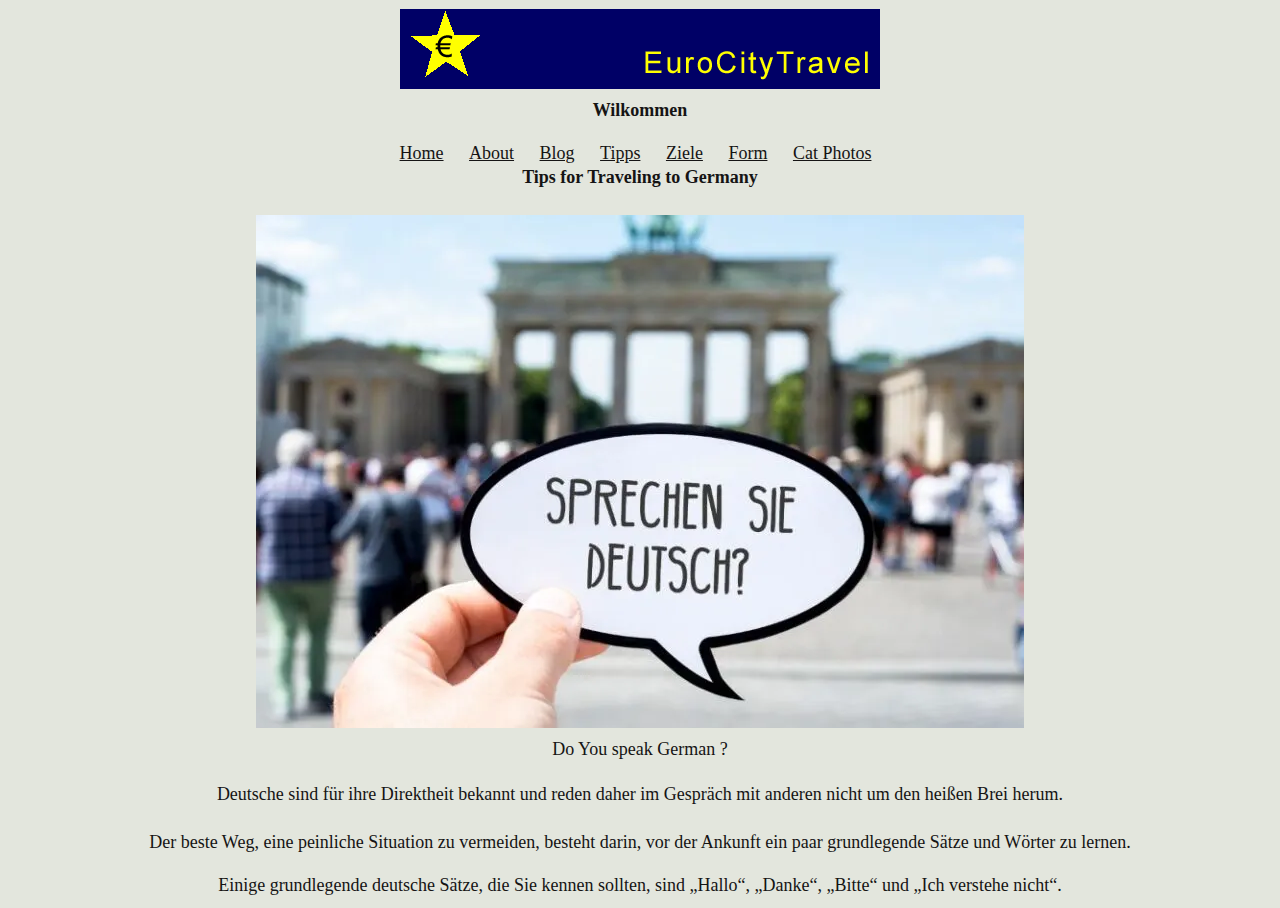
==== About.html @ def5512c "Reise Website" ====
<!DOCTYPE html>
<html lang = "de">
	<head><link rel="stylesheet" href="assets/CSS/Style.css">

	<meta name="robots" content="[no]index, [no]follow" />	
	<title>Home</title>
	</head>
	<img src="assets/images/logo.gif">
<body align="center">	
	<h1>Wilkommen</h1>
	

<ul>
	<li><a href="Home.html">Home</a></li>
	<li><a href="About.html">About</a></li>
	<li><a href="Blog.html">Blog</a></li>
	<li><a href="Reisetipps.html">Tipps</a></li>
	<li><a href="Reiseziele.html">Ziele</a></li>
	<li><a href="formular 1.php">Form</a></li>
	<li><a href="CatPhotoApp.html">Cat Photos</a></li>
</ul>
<h2>Tips for Traveling to Germany</h2>
<div class="photo-container">
	<a href="https://www.html-seminar.de/">
		<img src="assets/images/sprechen-sie-deutsch-sign-768x513.jpg.webp" alt="Deutschland"></a>
		<figcaption>Do You speak German ?</figcaption>
		<p>Deutsche sind für ihre Direktheit bekannt und reden </b>daher im Gespräch mit anderen nicht </b>um den heißen Brei herum.
			<p></p>Der beste Weg, eine peinliche Situation zu vermeiden, besteht darin, </b>vor der Ankunft ein paar grundlegende Sätze und Wörter zu lernen.<p> Einige grundlegende 
				deutsche Sätze, </b>die Sie kennen sollten, sind „Hallo“, „Danke“, „Bitte“ und „Ich verstehe nicht“.</p>
	
</div>
				
</body>
</html>
---- assets/CSS/Style.css ----
*{
  margin: 1px;
  padding: 2px;
  box-sizing: width auto;
  background-color: rgb(227, 230, 221);
  color: rgb(21, 20, 20);
  font-size: large;
  
}
h1 {
  margin-bottom: 20px;
}

p {
  margin-top: 20px;
}

  ul {
    list-style-type: none;
    padding: 0;
    margin: 0;
  }

  li {
    display: inline;
    margin-right: 10px;
  }
  h2 {
    margin-bottom: 20px;
  }

  p {
    margin-top: 20px;
  }
  h3{
    margin-bottom: 20px;
  }

  p {
    margin-top: 20px;
  }
  h4 {
    margin-bottom: 20px;
  }

  p {
    margin-top: 20px;
  }
  h5 {
    margin-bottom: 20px;
  }

  p {
    margin-top: 20px;
  }
  h6 {
    margin-bottom: 20px;
  }

  p {
    margin-top: 20px;
  }
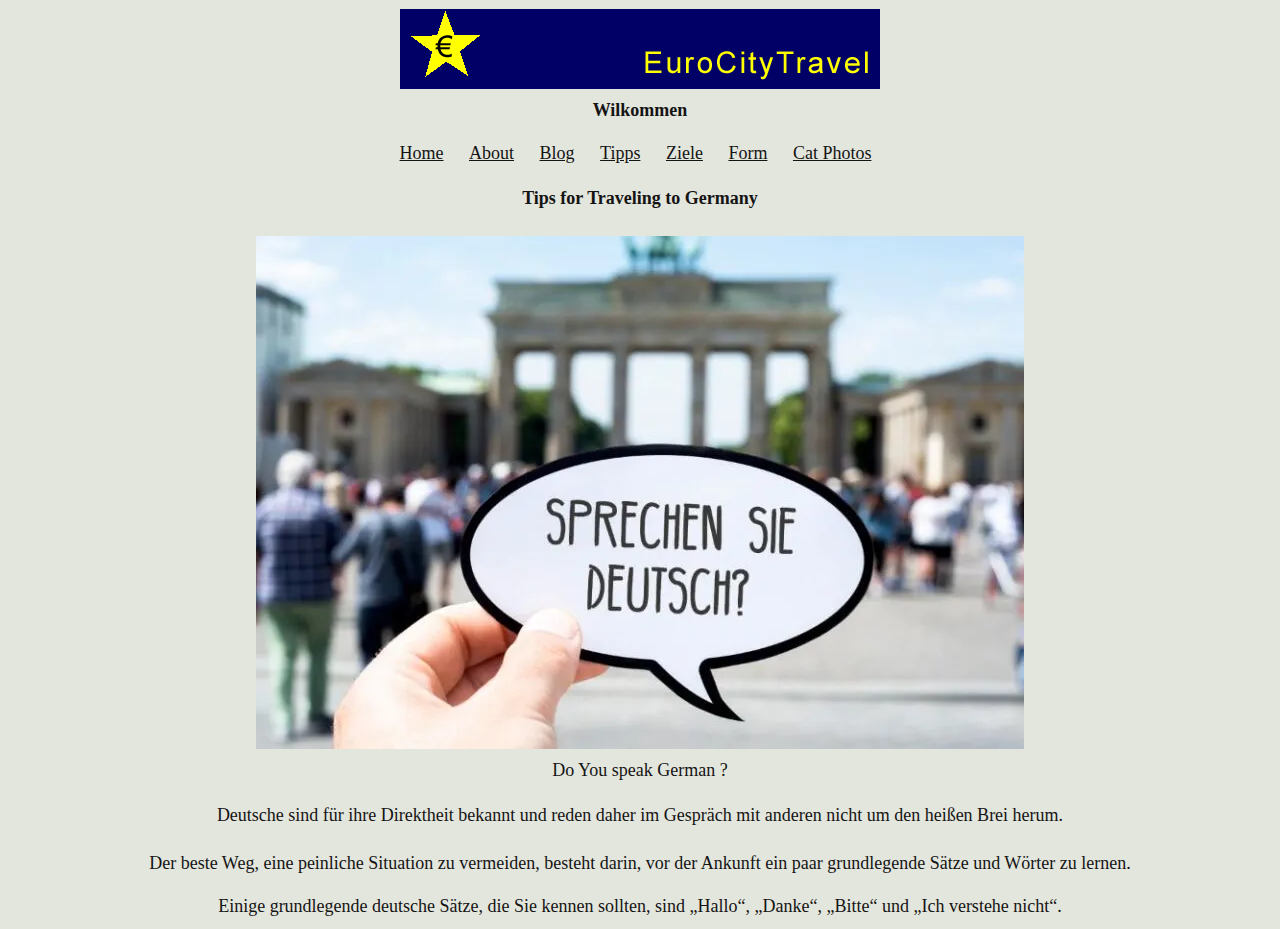
==== commit df40306d: "Created index.html file" ====
--- a/About.html
+++ b/About.html
@@ -1,34 +1,40 @@
 <!DOCTYPE html>
-<html lang = "de">
-	<head><link rel="stylesheet" href="assets/CSS/Style.css">
+<html lang="de">
 
-	<meta name="robots" content="[no]index, [no]follow" />	
+<head>
+	<link rel="stylesheet" href="assets/CSS/Style.css">
+
+	<meta name="robots" content="[no]index, [no]follow" />
 	<title>Home</title>
-	</head>
-	<img src="assets/images/logo.gif">
-<body align="center">	
+</head>
+<img src="assets/images/logo.gif">
+
+<body align="center">
 	<h1>Wilkommen</h1>
-	
 
-<ul>
-	<li><a href="Home.html">Home</a></li>
-	<li><a href="About.html">About</a></li>
-	<li><a href="Blog.html">Blog</a></li>
-	<li><a href="Reisetipps.html">Tipps</a></li>
-	<li><a href="Reiseziele.html">Ziele</a></li>
-	<li><a href="formular 1.php">Form</a></li>
-	<li><a href="CatPhotoApp.html">Cat Photos</a></li>
-</ul>
-<h2>Tips for Traveling to Germany</h2>
-<div class="photo-container">
-	<a href="https://www.html-seminar.de/">
-		<img src="assets/images/sprechen-sie-deutsch-sign-768x513.jpg.webp" alt="Deutschland"></a>
+
+	<ul>
+		<li><a href="index.html">Home</a></li>
+		<li><a href="About.html">About</a></li>
+		<li><a href="Blog.html">Blog</a></li>
+		<li><a href="Reisetipps.html">Tipps</a></li>
+		<li><a href="Reiseziele.html">Ziele</a></li>
+		<li><a href="formular 1.php">Form</a></li>
+		<li><a href="CatPhotoApp.html">Cat Photos</a></li>
+	</ul><br>
+	<h2>Tips for Traveling to Germany</h2>
+	<div class="photo-container">
+		<a href="https://www.html-seminar.de/">
+			<img src="assets/images/sprechen-sie-deutsch-sign-768x513.jpg.webp" alt="Deutschland"></a>
 		<figcaption>Do You speak German ?</figcaption>
-		<p>Deutsche sind für ihre Direktheit bekannt und reden </b>daher im Gespräch mit anderen nicht </b>um den heißen Brei herum.
-			<p></p>Der beste Weg, eine peinliche Situation zu vermeiden, besteht darin, </b>vor der Ankunft ein paar grundlegende Sätze und Wörter zu lernen.<p> Einige grundlegende 
-				deutsche Sätze, </b>die Sie kennen sollten, sind „Hallo“, „Danke“, „Bitte“ und „Ich verstehe nicht“.</p>
-	
-</div>
-				
+		<p>Deutsche sind für ihre Direktheit bekannt und reden </b>daher im Gespräch mit anderen nicht </b>um den heißen
+			Brei herum.
+		<p></p>Der beste Weg, eine peinliche Situation zu vermeiden, besteht darin, </b>vor der Ankunft ein paar
+		grundlegende Sätze und Wörter zu lernen.<p> Einige grundlegende
+			deutsche Sätze, </b>die Sie kennen sollten, sind „Hallo“, „Danke“, „Bitte“ und „Ich verstehe nicht“.</p>
+
+	</div>
+
 </body>
-</html>		+
+</html>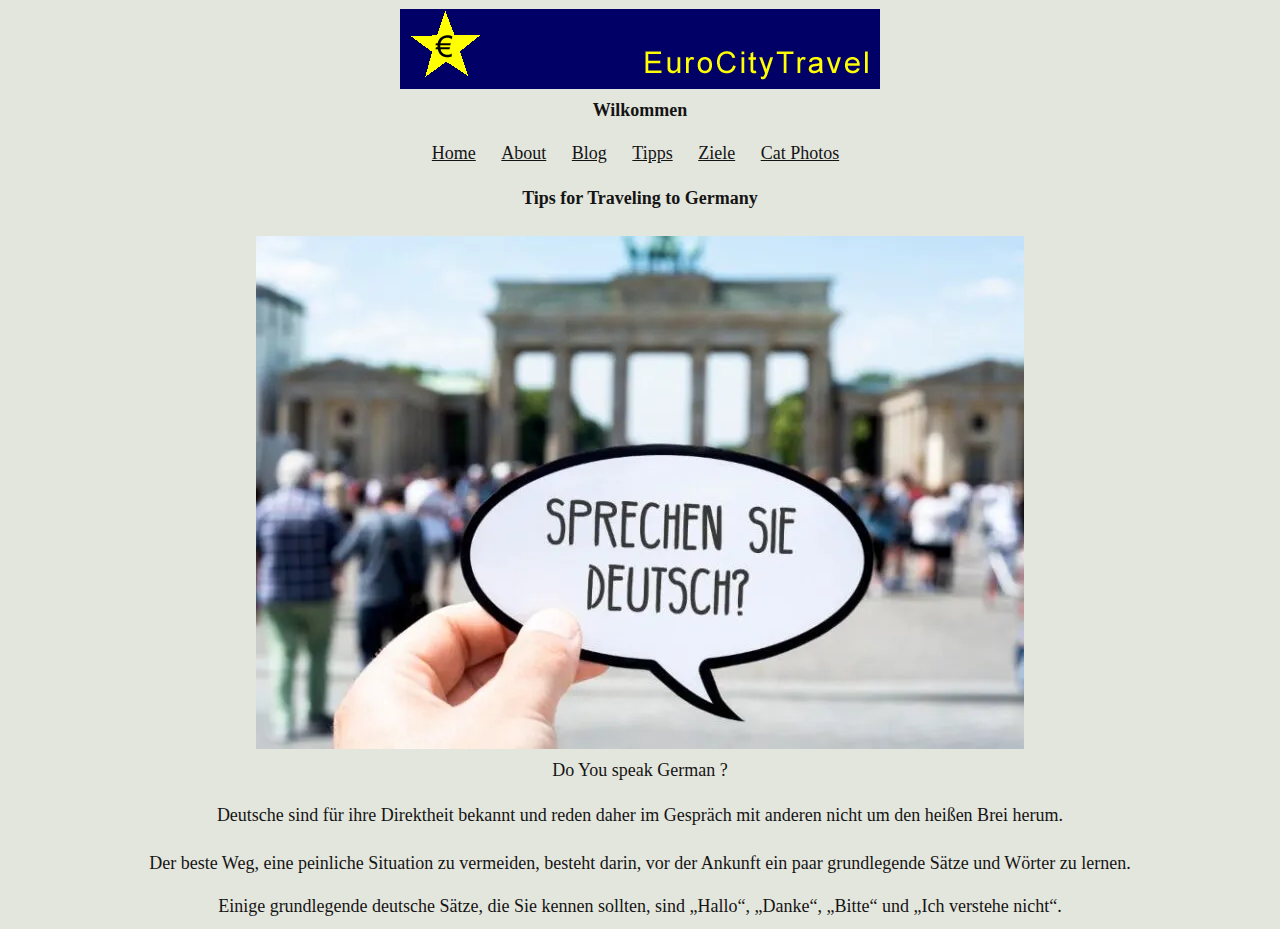
==== commit 907cd4a7: "SECOND UPDATE" ====
--- a/About.html
+++ b/About.html
@@ -11,15 +11,12 @@
 
 <body align="center">
 	<h1>Wilkommen</h1>
-
-
 	<ul>
 		<li><a href="index.html">Home</a></li>
 		<li><a href="About.html">About</a></li>
 		<li><a href="Blog.html">Blog</a></li>
 		<li><a href="Reisetipps.html">Tipps</a></li>
 		<li><a href="Reiseziele.html">Ziele</a></li>
-		<li><a href="formular 1.php">Form</a></li>
 		<li><a href="CatPhotoApp.html">Cat Photos</a></li>
 	</ul><br>
 	<h2>Tips for Traveling to Germany</h2>
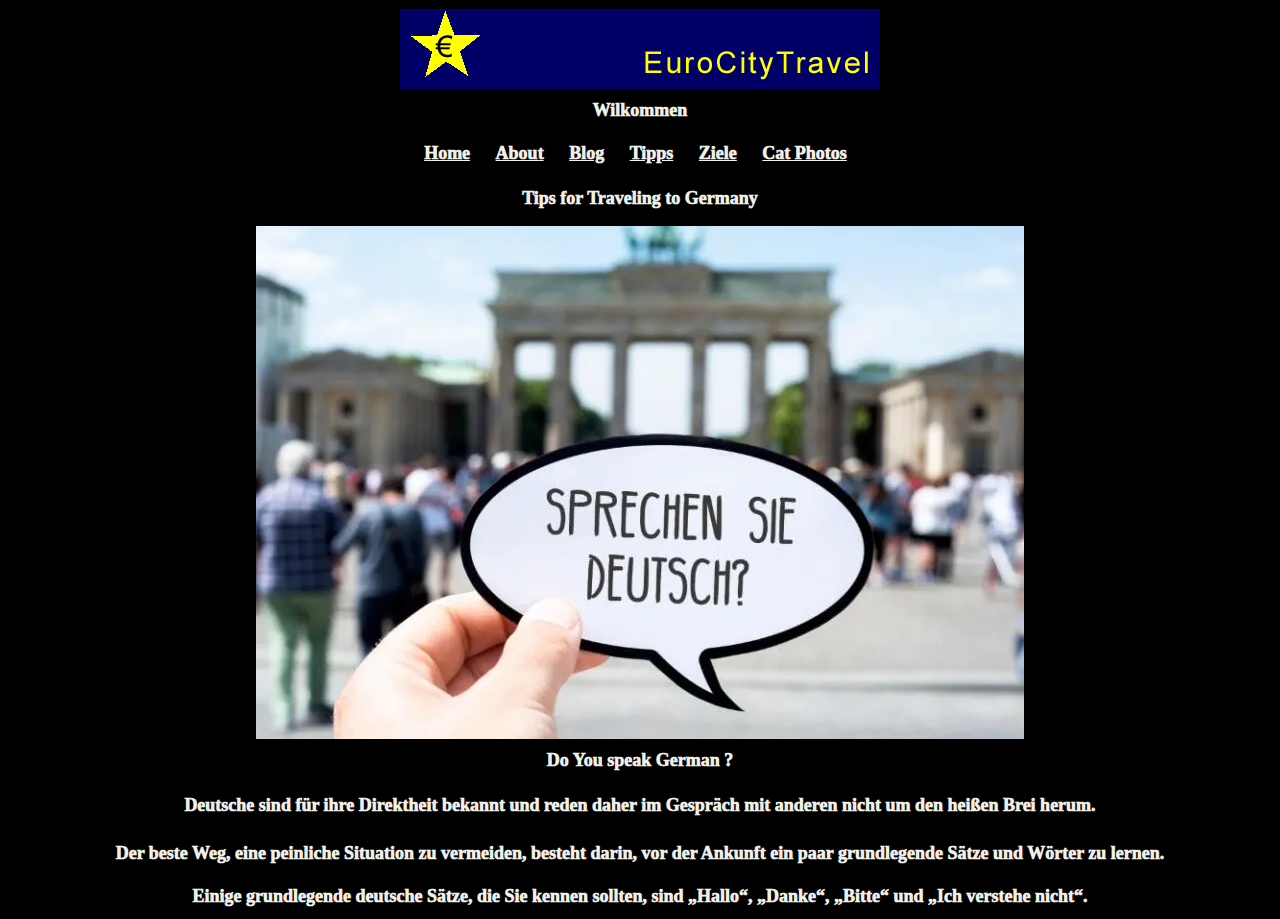
==== commit 20680a8b: "changed background color" ====
--- a/About.html
+++ b/About.html
@@ -5,7 +5,7 @@
 	<link rel="stylesheet" href="assets/CSS/Style.css">
 
 	<meta name="robots" content="[no]index, [no]follow" />
-	<title>Home</title>
+	<title>About</title>
 </head>
 <img src="assets/images/logo.gif">
 
--- a/assets/CSS/Style.css
+++ b/assets/CSS/Style.css
@@ -2,9 +2,11 @@
   margin: 1px;
   padding: 2px;
   box-sizing: width auto;
-  background-color: rgb(227, 230, 221);
-  color: rgb(21, 20, 20);
+  background-color: rgb(0, 0, 0);
+  color: rgb(240, 240, 232);
   font-size: large;
+  font-weight: 1000;
+  font-family:cursive
   
 }
 h1 {
@@ -26,18 +28,18 @@
     margin-right: 10px;
   }
   h2 {
-    margin-bottom: 20px;
+    margin-bottom: 10px;
   }
 
   p {
-    margin-top: 20px;
+    margin-top: 10px;
   }
   h3{
-    margin-bottom: 20px;
+    margin-bottom: 10px;
   }
 
   p {
-    margin-top: 20px;
+    margin-top: 10px;
   }
   h4 {
     margin-bottom: 20px;
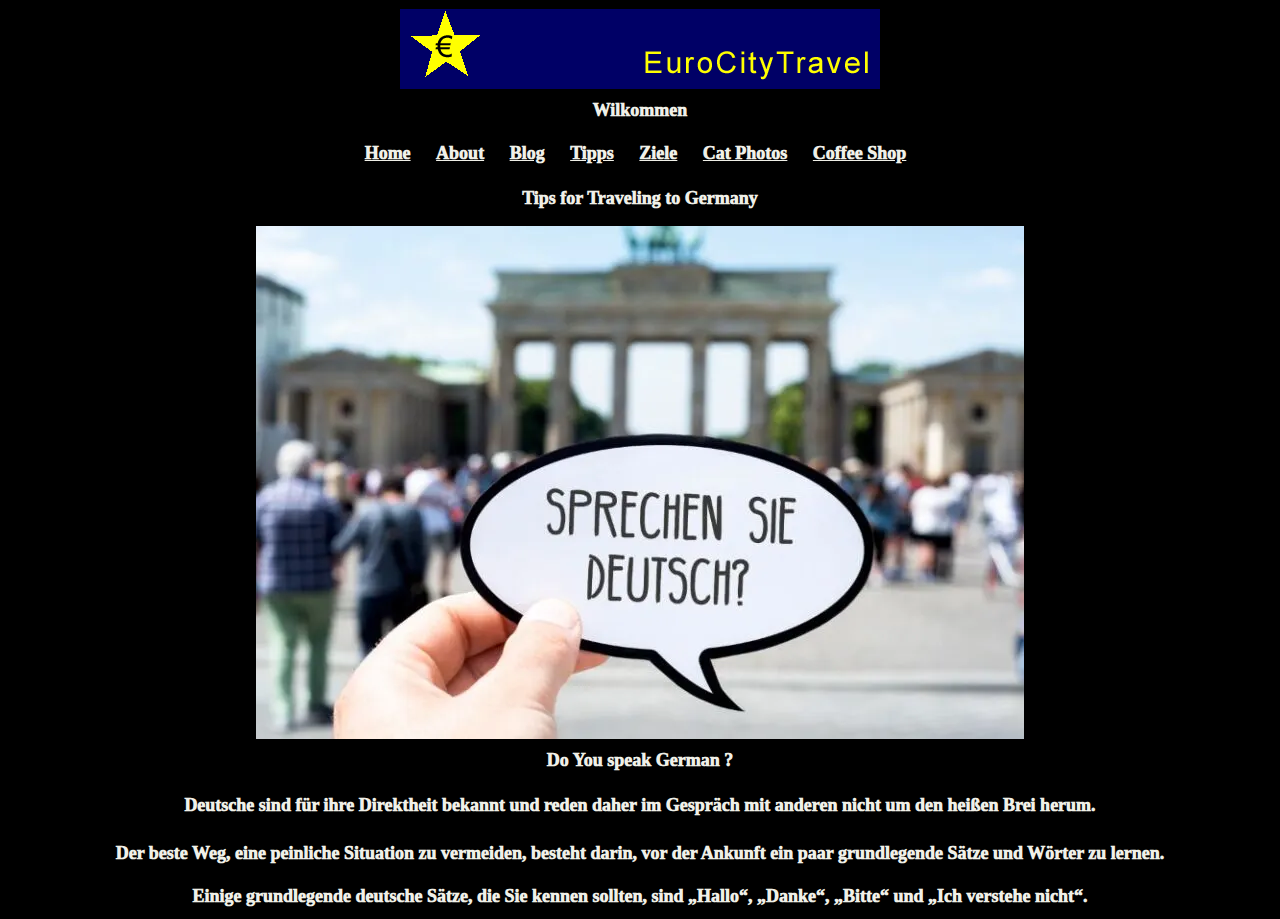
==== commit 6bc644fd: "new webpage and new Stylesheetadded" ====
--- a/About.html
+++ b/About.html
@@ -2,10 +2,10 @@
 <html lang="de">
 
 <head>
+	<meta name="viewport" content="width=device-width, initial-scale=1.0" />
+	<meta charset="UTF-8" />
+	<title>About</title>
 	<link rel="stylesheet" href="assets/CSS/Style.css">
-
-	<meta name="robots" content="[no]index, [no]follow" />
-	<title>About</title>
 </head>
 <img src="assets/images/logo.gif">
 
@@ -18,6 +18,7 @@
 		<li><a href="Reisetipps.html">Tipps</a></li>
 		<li><a href="Reiseziele.html">Ziele</a></li>
 		<li><a href="CatPhotoApp.html">Cat Photos</a></li>
+		<li><a href="Cafe Menu.html">Coffee Shop</a></li>
 	</ul><br>
 	<h2>Tips for Traveling to Germany</h2>
 	<div class="photo-container">
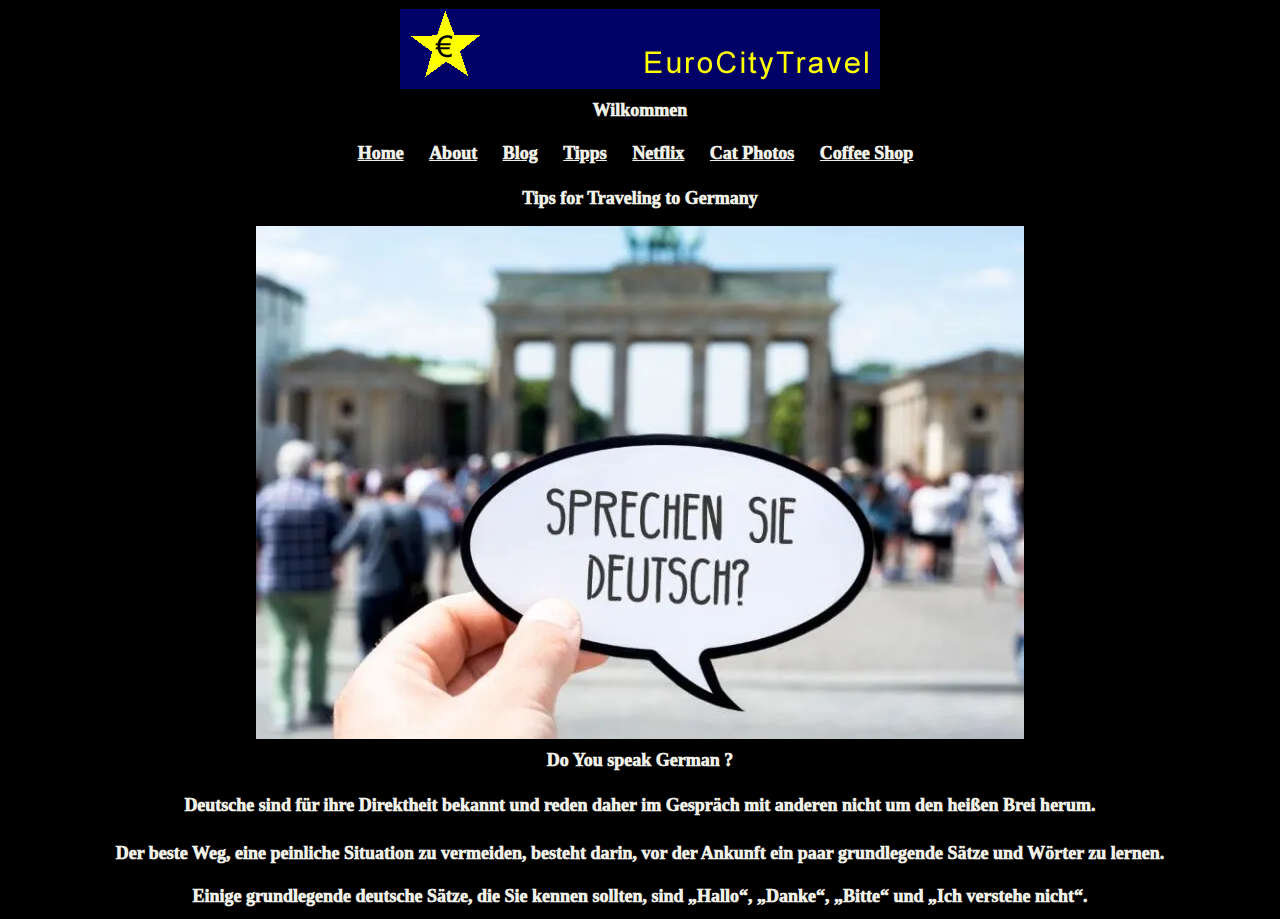
==== commit d5022d5d: "new Form added" ====
--- a/About.html
+++ b/About.html
@@ -11,12 +11,13 @@
 
 <body align="center">
 	<h1>Wilkommen</h1>
+
 	<ul>
 		<li><a href="index.html">Home</a></li>
 		<li><a href="About.html">About</a></li>
 		<li><a href="Blog.html">Blog</a></li>
 		<li><a href="Reisetipps.html">Tipps</a></li>
-		<li><a href="Reiseziele.html">Ziele</a></li>
+		<li><a href="RegistrationForm.html">Netflix</a></li>
 		<li><a href="CatPhotoApp.html">Cat Photos</a></li>
 		<li><a href="Cafe Menu.html">Coffee Shop</a></li>
 	</ul><br>
